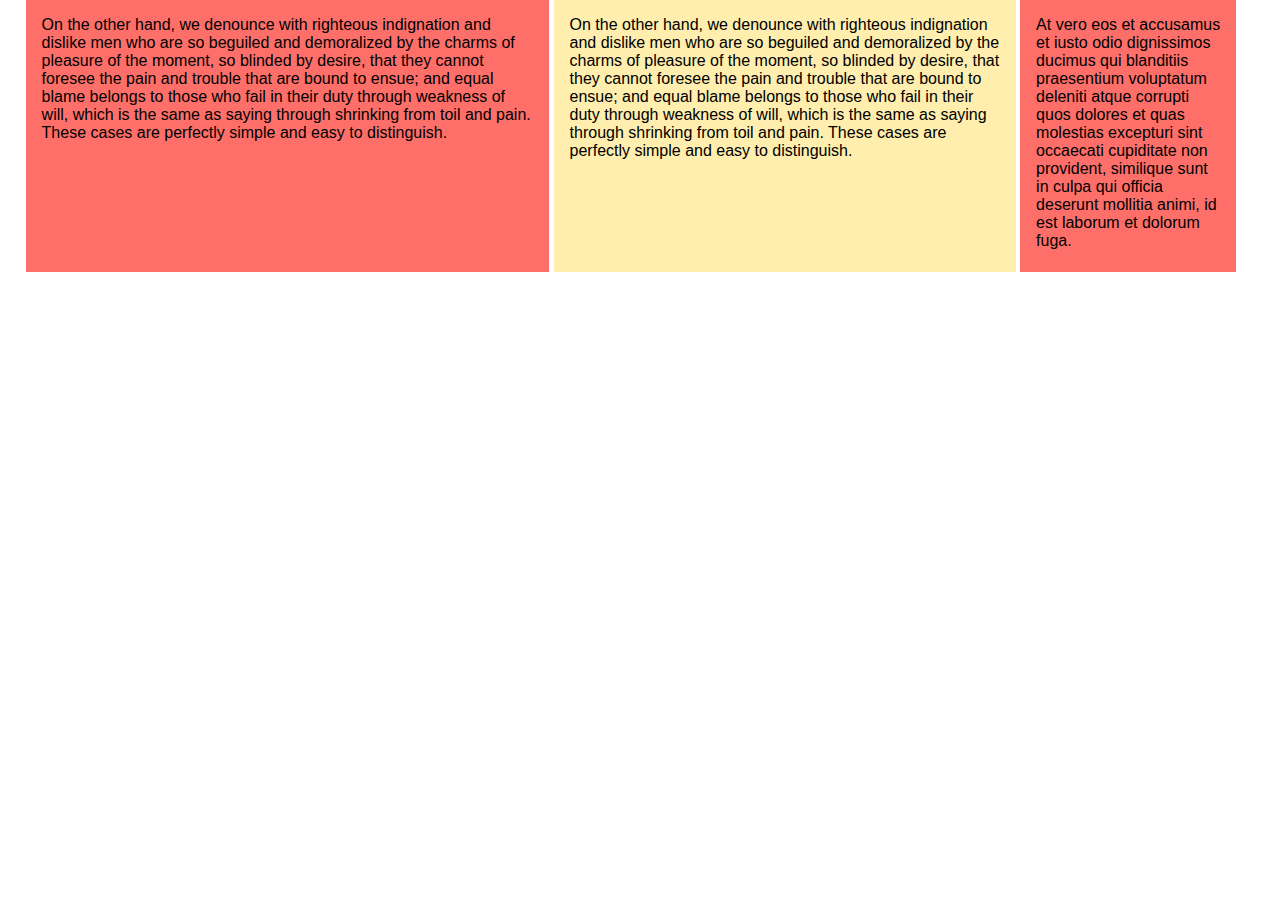
==== css_grid/index.html @ f68d0bf8 "adding css grid" ====
<!DOCTYPE html>
<html lang="en">
<head>
	<meta charset="UTF-8">
	<title>Document</title>
	<style>

*{
  box-sizing: boder-box;
  margin:0;
}

html{
  font-family: 'arial', sans-serif;
}



main{
/*  white-space: nowrap;*/
  margin: 0 auto;
  width: 96vw;
}

section:nth-child(odd), section:nth-child(even){
    width: 35%;
}

section:nth-child(even){
  background-color: #ffeead;
}

section:nth-child(odd){
  background-color: #ff6f69;
}

section:first-of-type{
   width: 40%;
}

section:last-of-type{
    width: 15%;
}

section{
  vertical-align: top;
  display: inline-block;
  padding: 1em;
  height:100%;
  min-height: 15em;
}

/*@supports not (display: grid) {

  main{
  	white-space: initial;
    display: flex;
    height: 20em;
  }

  section{
     min-width: 15%;
     max-width: 50%;
  }

  section:first-child{
     flex-grow: 2;
  }

  section:nth-child(2){
    flex-grow: 1.5;
    background-color: #ffcc5c;
   }

 section:nth-child(3){
    flex-shrink: 0;
 }
}
*/
/*@supports (display: grid) {

  section:nth-child(odd), section:nth-child(even){
    width: auto;
  }

main{
	 white-space: initial;
   height: 10em;
   display: grid;
  /* if you pass in 1 property the rule apply's for all colums but you can define it per column*/

/*  grid-template-columns: 50% 35% auto;
  }*/

/*}*/



	</style>
</head>
<body>
<body class="grid-container">
  <main>
    <section>
       <p>On the other hand, we denounce with righteous indignation and dislike men who are so beguiled and demoralized by the charms of pleasure of the moment, so blinded by desire, that they cannot foresee the pain and trouble that are bound to ensue; and equal blame belongs to those who fail in their duty through weakness of will, which is the same as saying through shrinking from toil and pain. These cases are perfectly simple and easy to distinguish.
       </p>
   </section>
     <section>
       <p>On the other hand, we denounce with righteous indignation and dislike men who are so beguiled and demoralized by the charms of pleasure of the moment, so blinded by desire, that they cannot foresee the pain and trouble that are bound to ensue; and equal blame belongs to those who fail in their duty through weakness of will, which is the same as saying through shrinking from toil and pain. These cases are perfectly simple and easy to distinguish.
       </p>
    </section>

  <section>
    <p>
   At vero eos et accusamus et iusto odio dignissimos ducimus qui blanditiis praesentium voluptatum deleniti atque corrupti quos dolores et quas molestias excepturi sint occaecati cupiditate non provident, similique sunt in culpa qui officia deserunt mollitia animi, id est laborum et dolorum fuga.
   </p>
   </section>
  </main>
  <footer>
  </footer>
</body>


</body>
</html>
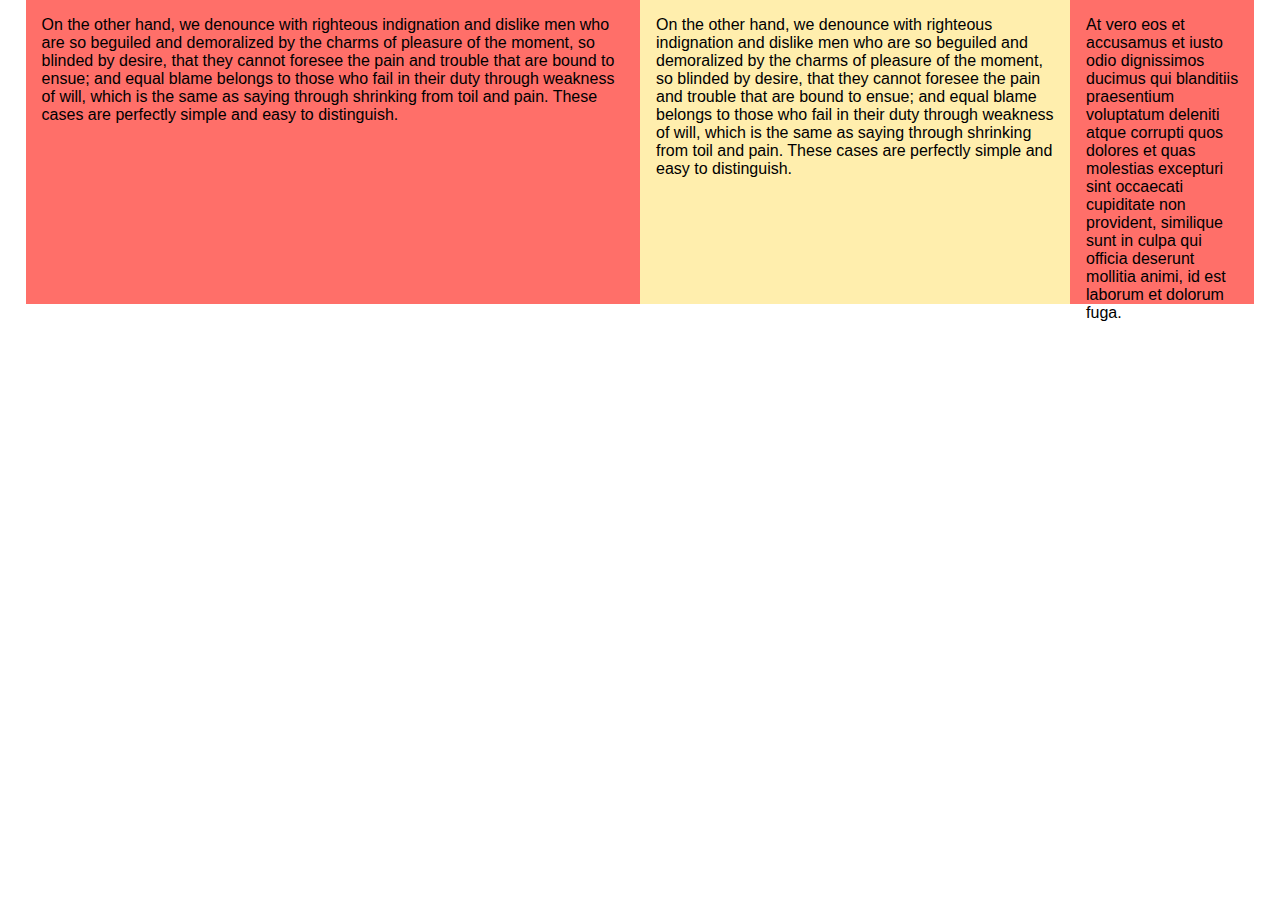
==== commit ac54b23a: "enabled css grid" ====
--- a/css_grid/index.html
+++ b/css_grid/index.html
@@ -1,125 +1,117 @@
 <!DOCTYPE html>
 <html lang="en">
-<head>
-	<meta charset="UTF-8">
-	<title>Document</title>
-	<style>
+  <head>
+    <meta charset="UTF-8">
+    <title>Document</title>
+    <style>
 
-*{
-  box-sizing: boder-box;
-  margin:0;
-}
+      *{
+        box-sizing: boder-box;
+        margin:0;
+      }
 
-html{
-  font-family: 'arial', sans-serif;
-}
+      html{
+        font-family: 'arial', sans-serif;
+      }
 
+      main{
+      /*  white-space: nowrap;*/
+        margin: 0 auto;
+        width: 96vw;
+      }
 
+      section:nth-child(odd), section:nth-child(even){
+          width: 35%;
+      }
 
-main{
-/*  white-space: nowrap;*/
-  margin: 0 auto;
-  width: 96vw;
-}
+      section:nth-child(even){
+        background-color: #ffeead;
+      }
 
-section:nth-child(odd), section:nth-child(even){
-    width: 35%;
-}
+      section:nth-child(odd){
+        background-color: #ff6f69;
+      }
 
-section:nth-child(even){
-  background-color: #ffeead;
-}
+      section:first-of-type{
+         width: 40%;
+      }
 
-section:nth-child(odd){
-  background-color: #ff6f69;
-}
+      section:last-of-type{
+          width: 15%;
+      }
 
-section:first-of-type{
-   width: 40%;
-}
+      section{
+        vertical-align: top;
+        display: inline-block;
+        padding: 1em;
+        height:100%;
+        min-height: 15em;
+      }
 
-section:last-of-type{
-    width: 15%;
-}
+      @supports not (display: grid) {
 
-section{
-  vertical-align: top;
-  display: inline-block;
-  padding: 1em;
-  height:100%;
-  min-height: 15em;
-}
+        main{
+          white-space: initial;
+          display: flex;
+          height: 20em;
+        }
 
-/*@supports not (display: grid) {
+        section{
+           min-width: 15%;
+           max-width: 50%;
+        }
 
-  main{
-  	white-space: initial;
-    display: flex;
-    height: 20em;
-  }
+        section:first-child{
+           flex-grow: 2;
+        }
 
-  section{
-     min-width: 15%;
-     max-width: 50%;
-  }
+        section:nth-child(2){
+          flex-grow: 1.5;
+          background-color: #ffcc5c;
+        }
 
-  section:first-child{
-     flex-grow: 2;
-  }
+        section:nth-child(3){
+            flex-shrink: 0;
+        }
+      }
 
-  section:nth-child(2){
-    flex-grow: 1.5;
-    background-color: #ffcc5c;
-   }
+      @supports (display: grid) {
 
- section:nth-child(3){
-    flex-shrink: 0;
- }
-}
-*/
-/*@supports (display: grid) {
+        section:nth-child(odd), section:nth-child(even){
+          width: auto;
+        }
 
-  section:nth-child(odd), section:nth-child(even){
-    width: auto;
-  }
+        main{
+          white-space: initial;
+          height: 10em;
+          display: grid;
+          /* if you pass in 1 property the rule apply's for all colums but you can define it per column*/
+          grid-template-columns: 50% 35% auto;
+        }
+      }
 
-main{
-	 white-space: initial;
-   height: 10em;
-   display: grid;
-  /* if you pass in 1 property the rule apply's for all colums but you can define it per column*/
+    </style>
+  </head>
 
-/*  grid-template-columns: 50% 35% auto;
-  }*/
+  <body class="grid-container">
+    <main>
+      <section>
+         <p>
+           On the other hand, we denounce with righteous indignation and dislike men who are so beguiled and demoralized by the charms of pleasure of the moment, so blinded by desire, that they cannot foresee the pain and trouble that are bound to ensue; and equal blame belongs to those who fail in their duty through weakness of will, which is the same as saying through shrinking from toil and pain. These cases are perfectly simple and easy to distinguish.
+         </p>
+     </section>
 
-/*}*/
+       <section>
+         <p>
+           On the other hand, we denounce with righteous indignation and dislike men who are so beguiled and demoralized by the charms of pleasure of the moment, so blinded by desire, that they cannot foresee the pain and trouble that are bound to ensue; and equal blame belongs to those who fail in their duty through weakness of will, which is the same as saying through shrinking from toil and pain. These cases are perfectly simple and easy to distinguish.
+         </p>
+      </section>
 
-
-
-	</style>
-</head>
-<body>
-<body class="grid-container">
-  <main>
     <section>
-       <p>On the other hand, we denounce with righteous indignation and dislike men who are so beguiled and demoralized by the charms of pleasure of the moment, so blinded by desire, that they cannot foresee the pain and trouble that are bound to ensue; and equal blame belongs to those who fail in their duty through weakness of will, which is the same as saying through shrinking from toil and pain. These cases are perfectly simple and easy to distinguish.
-       </p>
-   </section>
-     <section>
-       <p>On the other hand, we denounce with righteous indignation and dislike men who are so beguiled and demoralized by the charms of pleasure of the moment, so blinded by desire, that they cannot foresee the pain and trouble that are bound to ensue; and equal blame belongs to those who fail in their duty through weakness of will, which is the same as saying through shrinking from toil and pain. These cases are perfectly simple and easy to distinguish.
-       </p>
-    </section>
-
-  <section>
-    <p>
-   At vero eos et accusamus et iusto odio dignissimos ducimus qui blanditiis praesentium voluptatum deleniti atque corrupti quos dolores et quas molestias excepturi sint occaecati cupiditate non provident, similique sunt in culpa qui officia deserunt mollitia animi, id est laborum et dolorum fuga.
-   </p>
-   </section>
-  </main>
-  <footer>
-  </footer>
-</body>
-
-
-</body>
+      <p>
+        At vero eos et accusamus et iusto odio dignissimos ducimus qui blanditiis praesentium voluptatum deleniti atque corrupti quos dolores et quas molestias excepturi sint occaecati cupiditate non provident, similique sunt in culpa qui officia deserunt mollitia animi, id est laborum et dolorum fuga.
+      </p>
+     </section>
+    </main>
+  </body>
 </html>
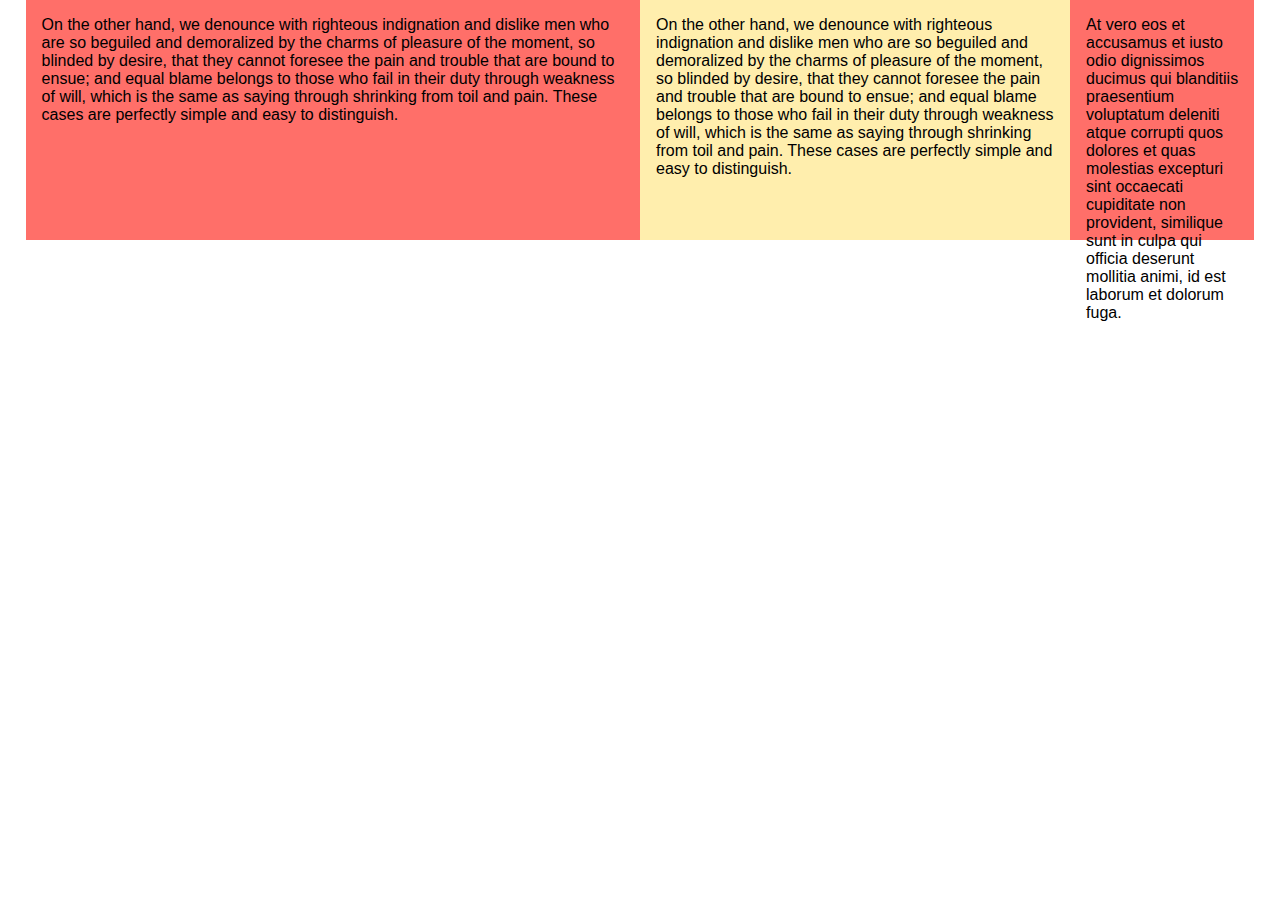
==== commit 2263bef7: "folder name changes" ====
--- a/css_grid/index.html
+++ b/css_grid/index.html
@@ -6,7 +6,7 @@
     <style>
 
       *{
-        box-sizing: boder-box;
+        box-sizing: border-box;
         margin:0;
       }
 
@@ -15,9 +15,15 @@
       }
 
       main{
-      /*  white-space: nowrap;*/
         margin: 0 auto;
         width: 96vw;
+      }
+      section{
+        vertical-align: top;
+        display: inline-block;
+        padding: 1em;
+        height:100%;
+        min-height: 15em;
       }
 
       section:nth-child(odd), section:nth-child(even){
@@ -40,18 +46,10 @@
           width: 15%;
       }
 
-      section{
-        vertical-align: top;
-        display: inline-block;
-        padding: 1em;
-        height:100%;
-        min-height: 15em;
-      }
 
       @supports not (display: grid) {
 
         main{
-          white-space: initial;
           display: flex;
           height: 20em;
         }
@@ -82,7 +80,6 @@
         }
 
         main{
-          white-space: initial;
           height: 10em;
           display: grid;
           /* if you pass in 1 property the rule apply's for all colums but you can define it per column*/
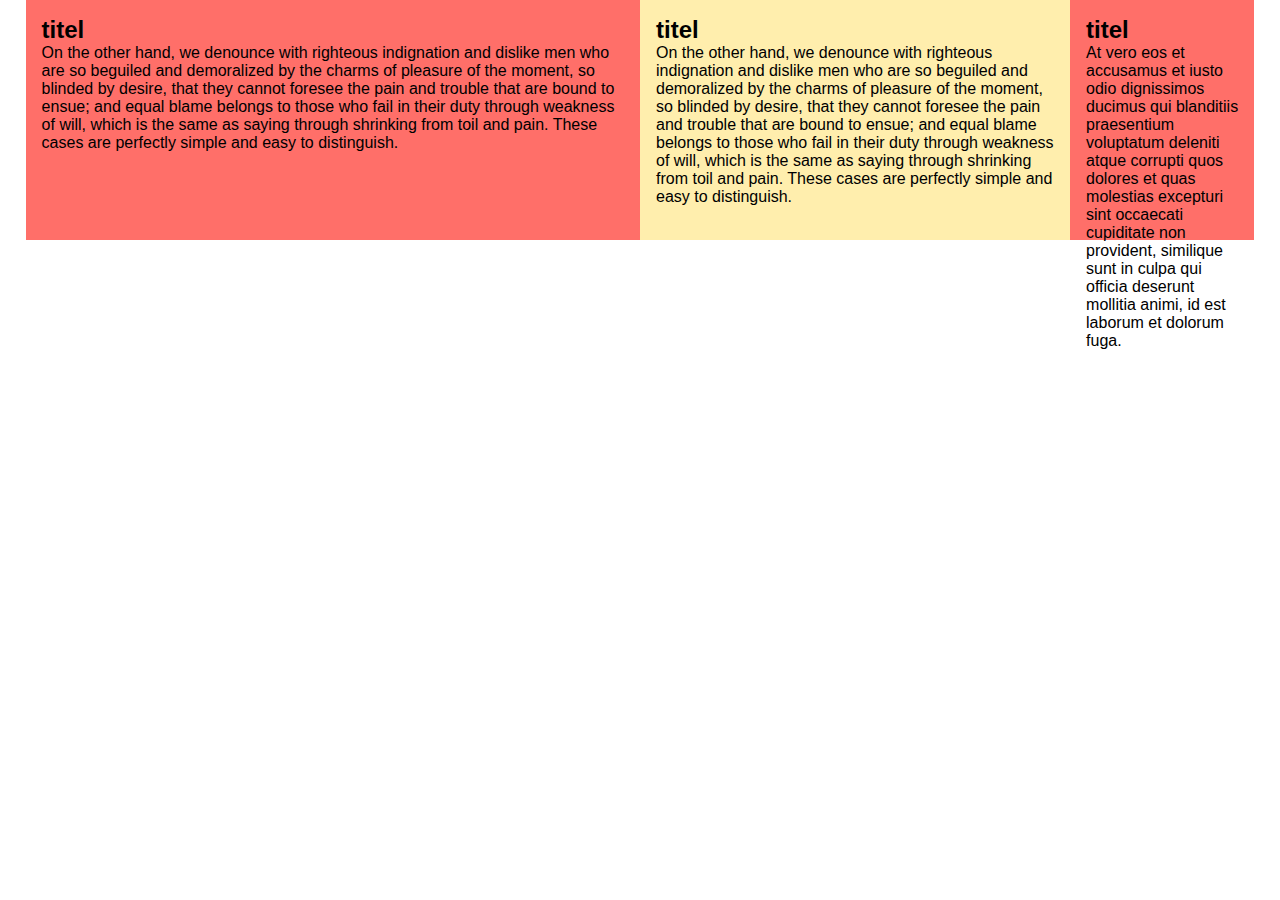
==== commit a0400e60: "adding screenshots and updated readme" ====
--- a/css_grid/index.html
+++ b/css_grid/index.html
@@ -93,18 +93,21 @@
   <body class="grid-container">
     <main>
       <section>
+        <h2>titel</h2>
          <p>
            On the other hand, we denounce with righteous indignation and dislike men who are so beguiled and demoralized by the charms of pleasure of the moment, so blinded by desire, that they cannot foresee the pain and trouble that are bound to ensue; and equal blame belongs to those who fail in their duty through weakness of will, which is the same as saying through shrinking from toil and pain. These cases are perfectly simple and easy to distinguish.
          </p>
      </section>
 
        <section>
+         <h2>titel</h2>
          <p>
            On the other hand, we denounce with righteous indignation and dislike men who are so beguiled and demoralized by the charms of pleasure of the moment, so blinded by desire, that they cannot foresee the pain and trouble that are bound to ensue; and equal blame belongs to those who fail in their duty through weakness of will, which is the same as saying through shrinking from toil and pain. These cases are perfectly simple and easy to distinguish.
          </p>
       </section>
 
     <section>
+      <h2>titel</h2>
       <p>
         At vero eos et accusamus et iusto odio dignissimos ducimus qui blanditiis praesentium voluptatum deleniti atque corrupti quos dolores et quas molestias excepturi sint occaecati cupiditate non provident, similique sunt in culpa qui officia deserunt mollitia animi, id est laborum et dolorum fuga.
       </p>
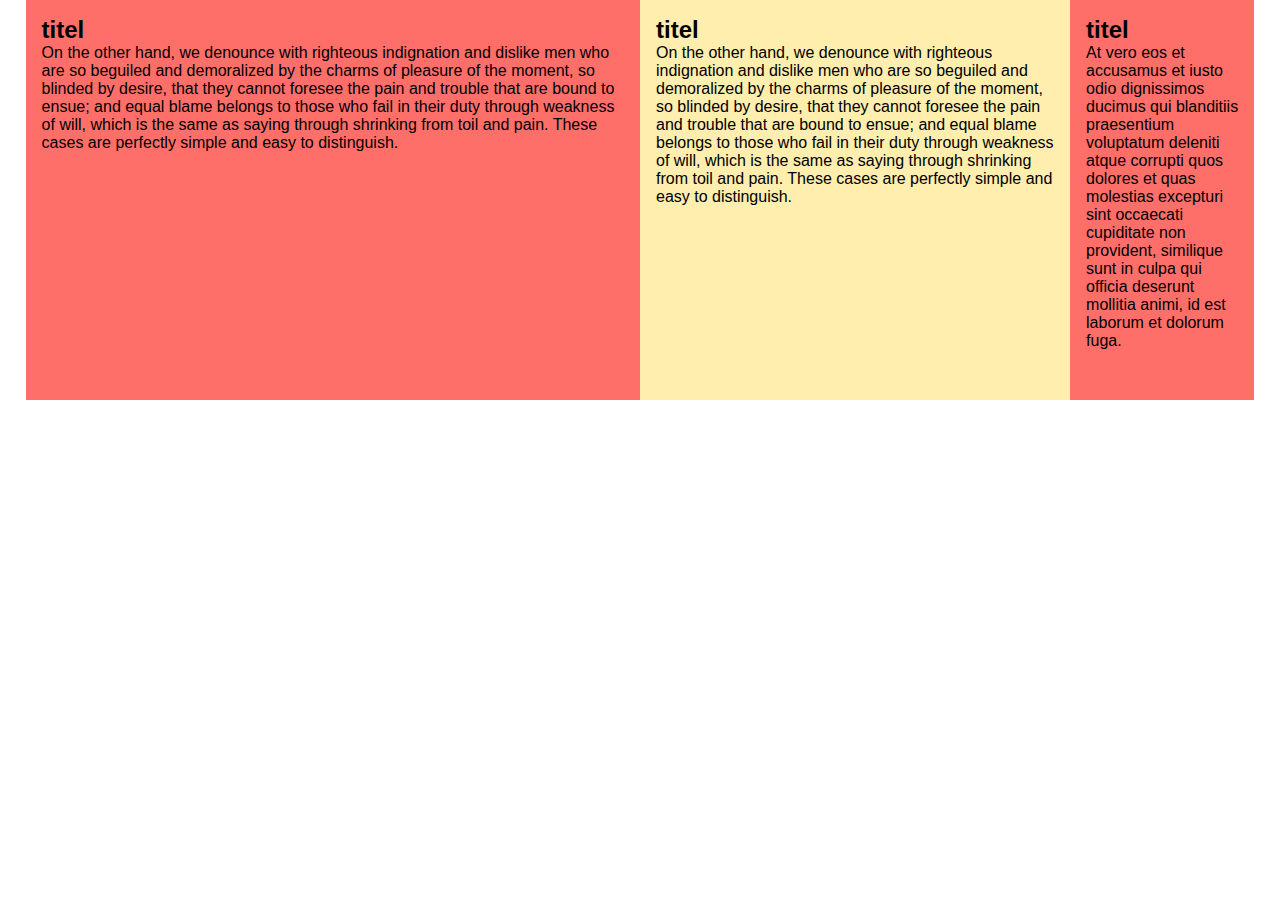
==== commit 23fe3536: "added flex basis" ====
--- a/css_grid/index.html
+++ b/css_grid/index.html
@@ -23,7 +23,7 @@
         display: inline-block;
         padding: 1em;
         height:100%;
-        min-height: 15em;
+        min-height: 25em;
       }
 
       section:nth-child(odd), section:nth-child(even){
@@ -51,12 +51,13 @@
 
         main{
           display: flex;
-          height: 20em;
+          flex-wrap: wrap;
         }
 
         section{
            min-width: 15%;
            max-width: 50%;
+          flex-basis: 13em;
         }
 
         section:first-child{
